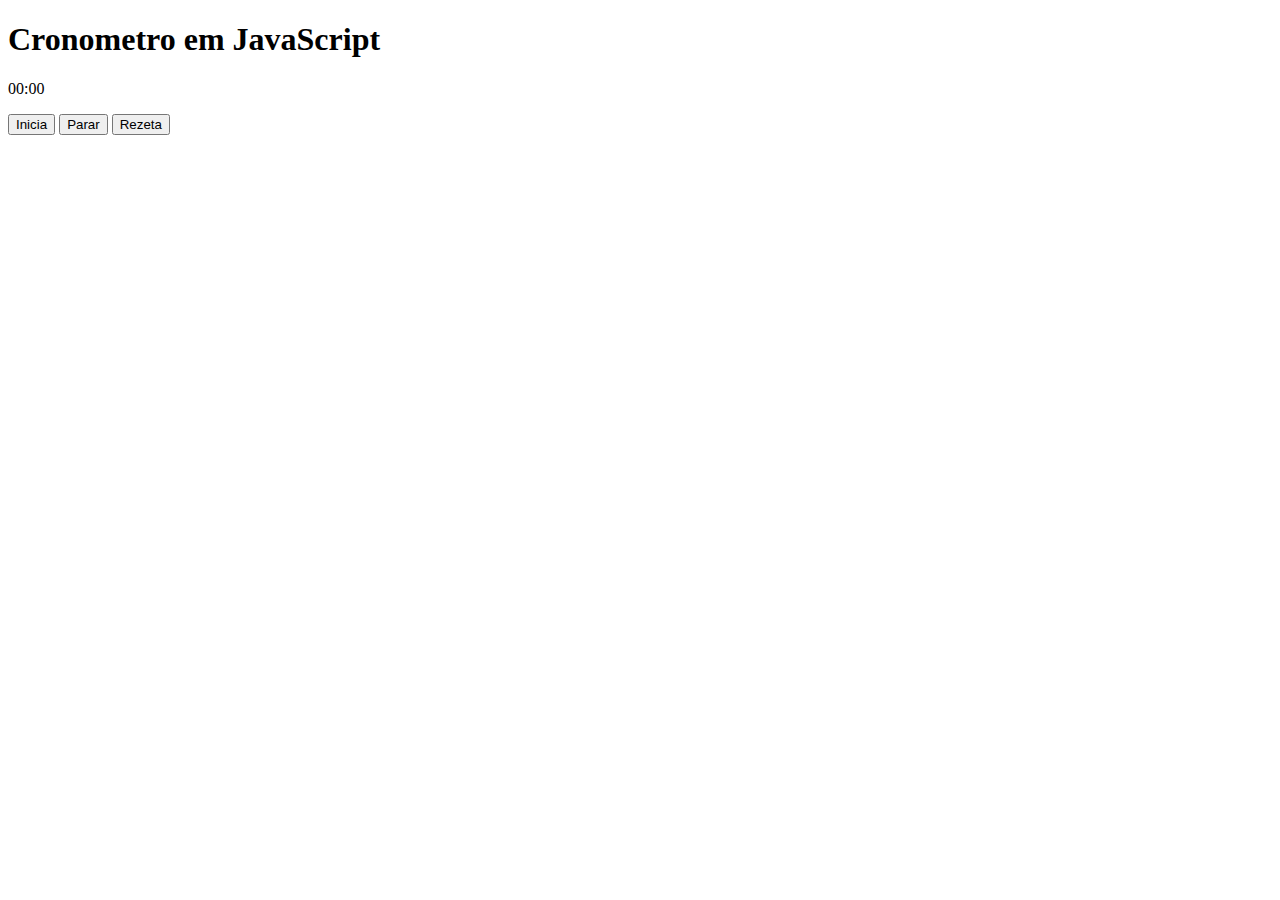
==== ex.cronometro/index.html @ 190383c1 "atualizei index.html e main.js" ====
<!DOCTYPE html>
<html lang="pt-br">

<head>
    <meta charset="UTF-8">
    <meta http-equiv="X-UA-Compatible" content="IE=edge">
    <meta name="viewport" content="width=device-width, initial-scale=1.0">
    <title>Cronometro</title>

    <link rel="stylesheet" href="style.css">

    <script src="main.js"></script>
</head>

<body>
    
    <div class="button">
        <h1>Cronometro em JavaScript</h1>
        <p><span id="primeiros">00</span>:<span id="dezenas">00</span></p>
        <button id="button-iniciar">Inicia</button>
        <button id="button-parar">Parar</button>
        <button id="button-rezetar">Rezeta</button>
     </div> 
        

        
        
</body>
</html>
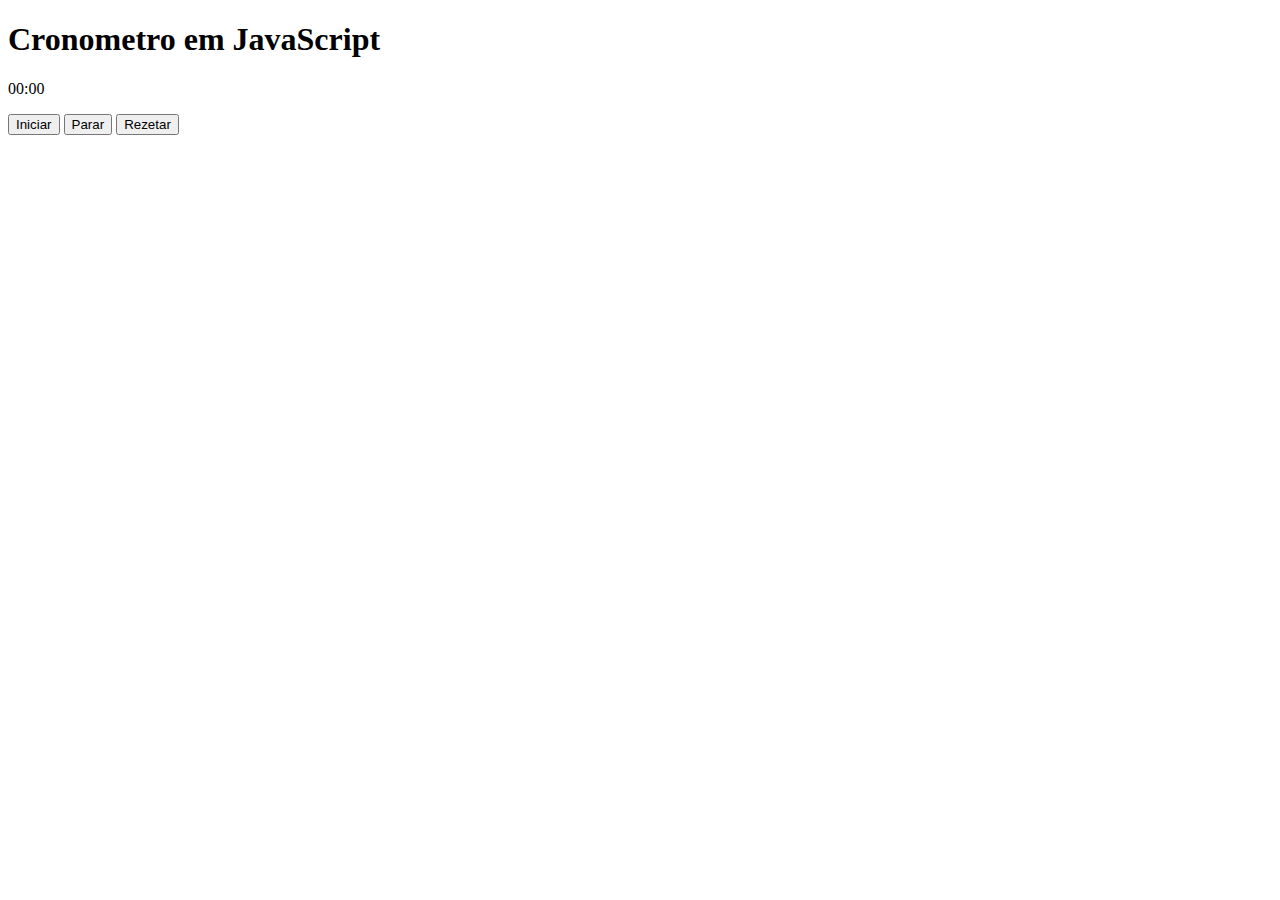
==== commit 322d4d58: "update" ====
--- a/ex.cronometro/index.html
+++ b/ex.cronometro/index.html
@@ -16,14 +16,13 @@
     
     <div class="button">
         <h1>Cronometro em JavaScript</h1>
-        <p><span id="primeiros">00</span>:<span id="dezenas">00</span></p>
-        <button id="button-iniciar">Inicia</button>
+        <p><span id="segundos">00</span>:<span id="dezenas">00</span></p>
+        <button id="button-iniciar">Iniciar</button>
         <button id="button-parar">Parar</button>
-        <button id="button-rezetar">Rezeta</button>
+        <button id="button-rezetar">Rezetar</button>
      </div> 
-        
 
         
-        
 </body>
-</html>+</html>
+
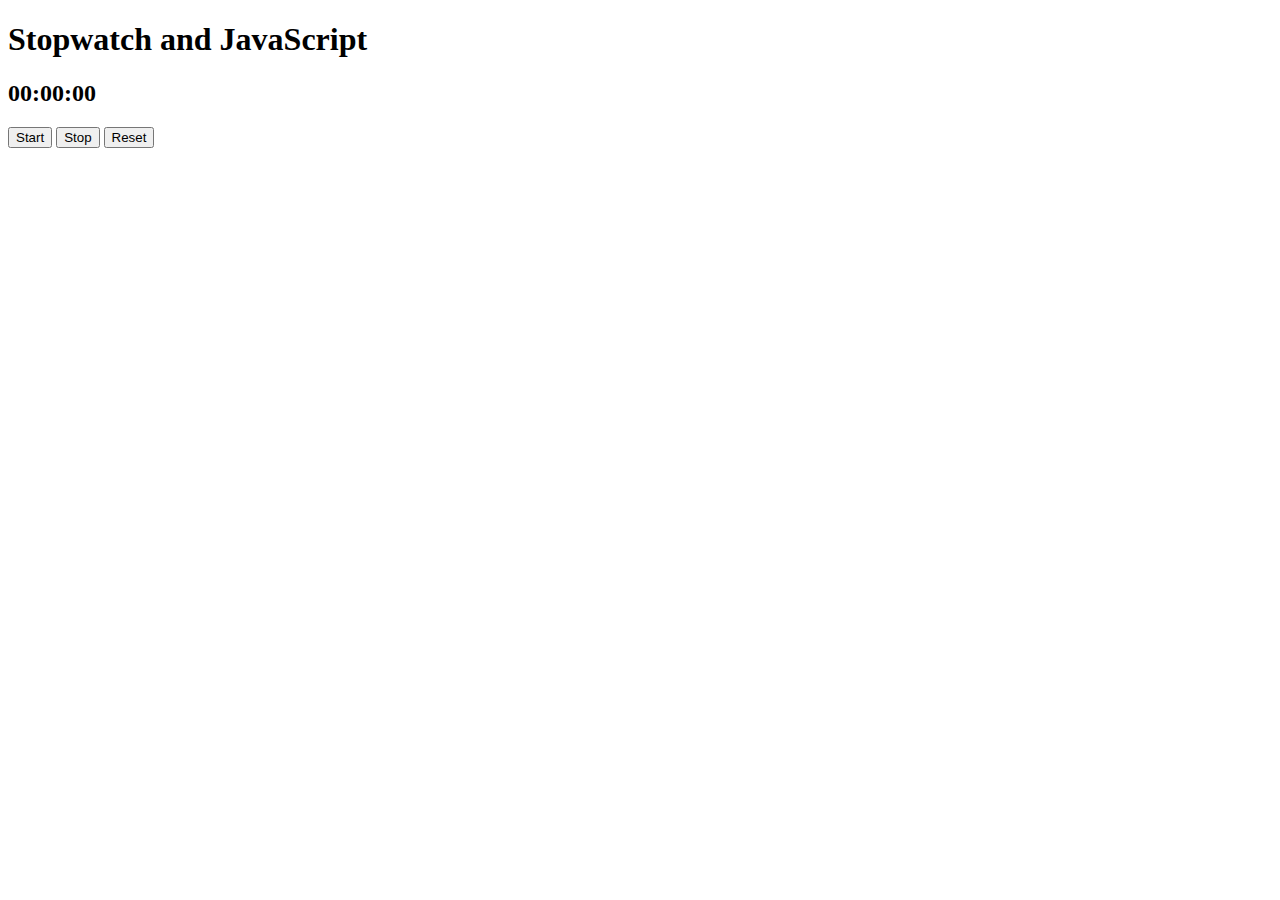
==== commit 22716125: "Update in main.js" ====
--- a/ex.cronometro/index.html
+++ b/ex.cronometro/index.html
@@ -1,28 +1,28 @@
 <!DOCTYPE html>
-<html lang="pt-br">
+<html lang="en">
 
 <head>
     <meta charset="UTF-8">
     <meta http-equiv="X-UA-Compatible" content="IE=edge">
     <meta name="viewport" content="width=device-width, initial-scale=1.0">
-    <title>Cronometro</title>
+    <title>Stopwatch</title>
 
     <link rel="stylesheet" href="style.css">
 
-    <script src="main.js"></script>
+    
 </head>
 
 <body>
     
     <div class="button">
-        <h1>Cronometro em JavaScript</h1>
-        <p><span id="segundos">00</span>:<span id="dezenas">00</span></p>
-        <button id="button-iniciar">Iniciar</button>
-        <button id="button-parar">Parar</button>
-        <button id="button-rezetar">Rezetar</button>
+        <h1>Stopwatch and JavaScript</h1>
+        <h2 id="timer">00:00:00</h2>
+        <button id="button-start" onclick="start()" >Start</button>
+        <button id="button-stop" onclick="stop()" >Stop</button>
+        <button id="button-reset" onclick="reset()" >Reset</button>
      </div> 
 
-        
+     <script src="main.js"></script>   
 </body>
 </html>
 
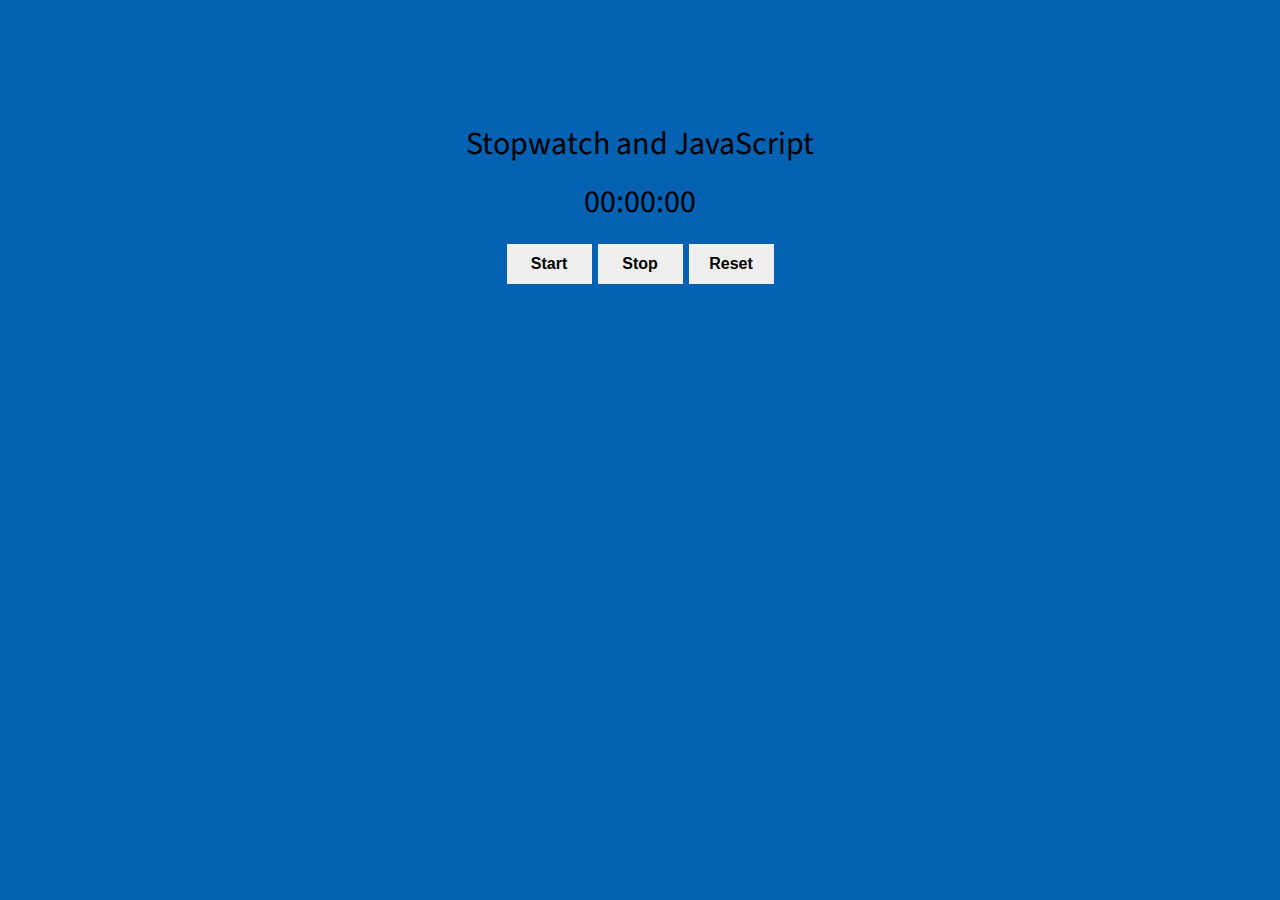
==== commit 01df2f54: "Update in CSS" ====
--- a/ex.cronometro/index.html
+++ b/ex.cronometro/index.html
@@ -7,20 +7,21 @@
     <meta name="viewport" content="width=device-width, initial-scale=1.0">
     <title>Stopwatch</title>
 
+    
+    <link rel="stylesheet" href="reset.css">    
     <link rel="stylesheet" href="style.css">
-
     
 </head>
 
 <body>
     
-    <div class="button">
+    <main class="button">
         <h1>Stopwatch and JavaScript</h1>
         <h2 id="timer">00:00:00</h2>
         <button id="button-start" onclick="start()" >Start</button>
         <button id="button-stop" onclick="stop()" >Stop</button>
         <button id="button-reset" onclick="reset()" >Reset</button>
-     </div> 
+    </main> 
 
      <script src="main.js"></script>   
 </body>
--- a/ex.cronometro/style.css
+++ b/ex.cronometro/style.css
@@ -0,0 +1,40 @@
+@charset "UTF=8";
+
+@import url('https://fonts.googleapis.com/css2?family=Source+Sans+Pro:wght@600&display=swap');
+
+
+body {
+    background:  #0561b1; 
+    font-family: 'Source Sans Pro', sans-serif;
+    font-size: 2em; 
+       
+}
+
+h2 {
+    margin: 0.8em 0 0.8em 0;
+    
+}
+
+main {
+    text-align: center;
+    margin: auto;
+    padding-top: 4em;
+}
+
+button {
+    height: 40px;
+    width: 85px;
+    border: none;
+    font-size: 0.5em;
+    font-weight: bold;
+    cursor: pointer;
+   
+}
+
+button:hover {
+    background-color: black;
+    color: white;
+}
+
+
+
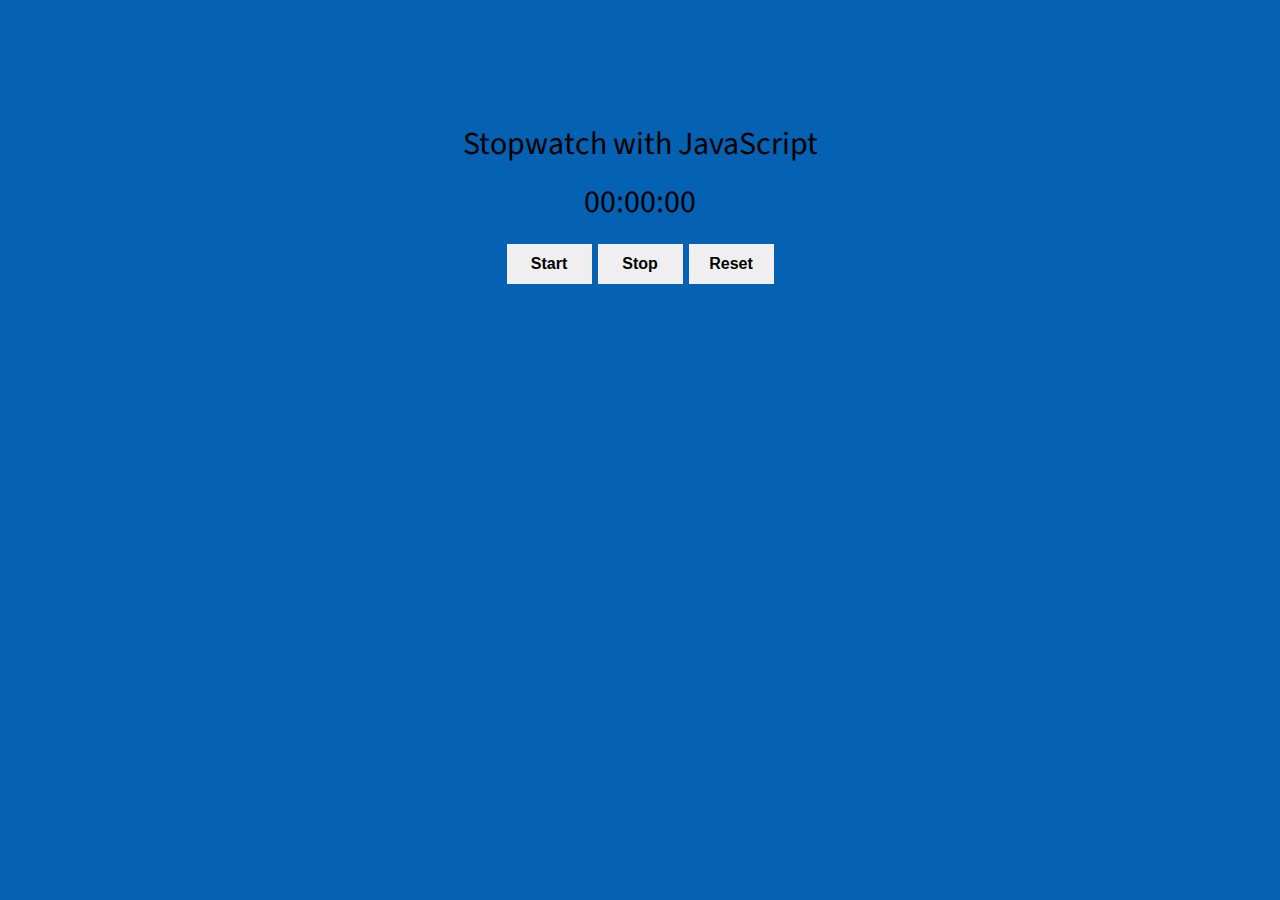
==== commit 4b37f116: "Update index.html" ====
--- a/ex.cronometro/index.html
+++ b/ex.cronometro/index.html
@@ -16,7 +16,7 @@
 <body>
     
     <main class="button">
-        <h1>Stopwatch and JavaScript</h1>
+        <h1>Stopwatch with JavaScript</h1>
         <h2 id="timer">00:00:00</h2>
         <button id="button-start" onclick="start()" >Start</button>
         <button id="button-stop" onclick="stop()" >Stop</button>
